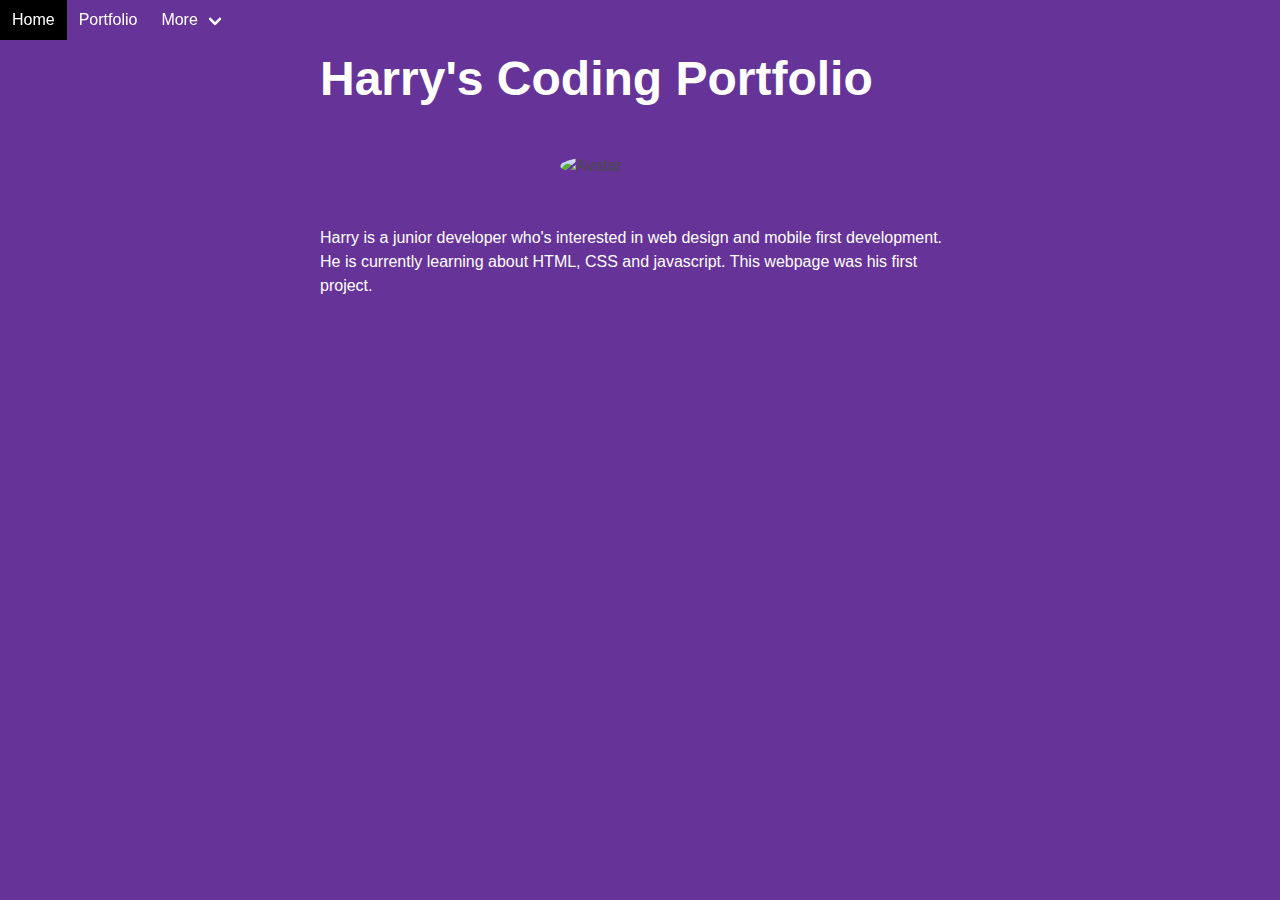
==== Harry's Coding Portfolio/index.html @ 898e24cf "Add files via upload" ====
<!DOCTYPE html>
<html style="background-color: rebeccapurple" class="has-navbar-fixed-top">
  <head>
    <style>
    .center {
      display: block;
      margin-left: auto;
      margin-right: auto;
      width: 50%;
    }
    .wrapper {
      display: block;
      margin-left: auto;
      margin-right: auto;
      width: 50%;
      margin: 0 auto;
        }
    .always-show {
      display: block !important;
    }

    </style>
    <meta charset="utf-8">
    <meta name="viewport" content="width=device-width, initial-scale=1">
    <title>Harry's Coding Portfolio</title>
    <link rel="stylesheet" href="css/bulma.css">
  </head>
<body>
  <header>
    <section class="hero">
        
      <h1 class="title is-1 center wrapper" style="color: white">Harry's Coding Portfolio</h1>
      
      <nav class="navbar is-black is-fixed-top" role="navigation" aria-label="main navigation" style="display:block !important">
        <div id="navbar" class="navbar-menu">
          <div class="navbar-start"> 
            <a href="index.html" class="navbar-item"> Home </a>
            <a class="navbar-item"> Portfolio </a>
            <div class="navbar-item has-dropdown is-hoverable">
              <a class="navbar-link"> More </a>
              <div class="navbar-dropdown">    
                <a class="navbar-item"> About </a>
                <a class="navbar-item"> CV </a>
                <a class="navbar-item"> Contact </a>
                <hr class="navbar-divider">
                <a class="navbar-item"> Report an issue</a>
              </div>
            </div>
          </div>
        </div>
      </nav>

    </section>
  </header>
   
  <br>

    <section id=aboutharry class="is-primary wrapper">

      <img src="https://zyf8i1fxrou2h83snrgcgr3a-wpengine.netdna
-ssl.com/wp-content/uploads/place-holder-avatar.jpg" alt="Avatar" 
style="height: 25%; width: 25%; border-radius: 50%" class="center">

      <br>
      <br>

      <p style="color: white">Harry is a junior developer who's interested in web design and mobile
         first development. He is currently learning about HTML, CSS and javascript. This webpage was
         his first project.
      </p>
    </section>

</body>
</html>
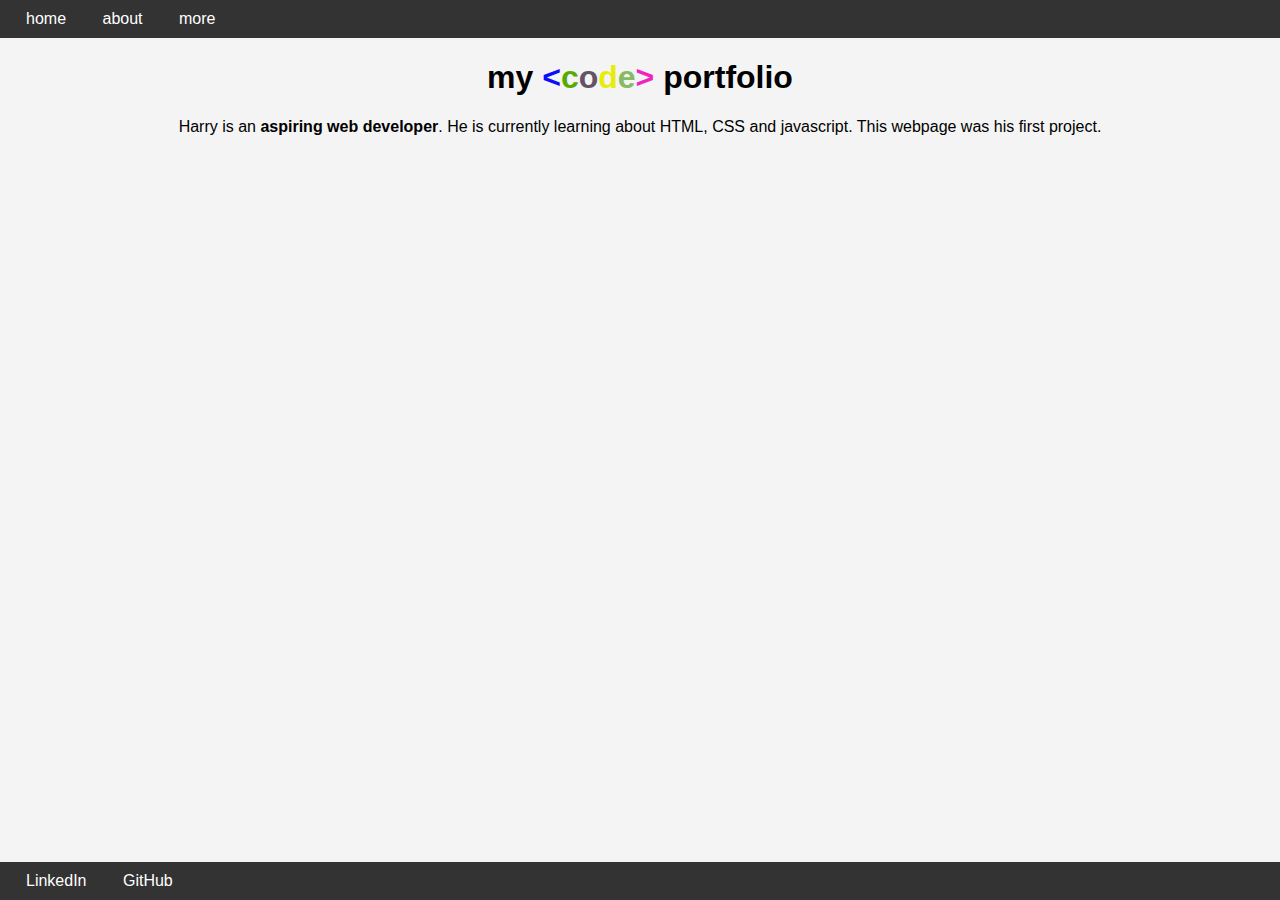
==== commit 0bed3c98: "rework" ====
--- a/Harry's Coding Portfolio/index.html
+++ b/Harry's Coding Portfolio/index.html
@@ -1,75 +1,51 @@
 <!DOCTYPE html>
-<html style="background-color: rebeccapurple" class="has-navbar-fixed-top">
+<html class="has-navbar-fixed-top">
   <head>
-    <style>
-    .center {
-      display: block;
-      margin-left: auto;
-      margin-right: auto;
-      width: 50%;
-    }
-    .wrapper {
-      display: block;
-      margin-left: auto;
-      margin-right: auto;
-      width: 50%;
-      margin: 0 auto;
-        }
-    .always-show {
-      display: block !important;
-    }
+    <meta charset="utf-8" />
+    <meta name="viewport" content="width=device-width, initial-scale=1" />
+    <title>Harry's Coding Portfolio</title>
+    <link rel="stylesheet" href="css/style.css" />
+    <script src="js/colorchange.js"></script>
+  </head>
 
-    </style>
-    <meta charset="utf-8">
-    <meta name="viewport" content="width=device-width, initial-scale=1">
-    <title>Harry's Coding Portfolio</title>
-    <link rel="stylesheet" href="css/bulma.css">
-  </head>
-<body>
-  <header>
-    <section class="hero">
-        
-      <h1 class="title is-1 center wrapper" style="color: white">Harry's Coding Portfolio</h1>
-      
-      <nav class="navbar is-black is-fixed-top" role="navigation" aria-label="main navigation" style="display:block !important">
-        <div id="navbar" class="navbar-menu">
-          <div class="navbar-start"> 
-            <a href="index.html" class="navbar-item"> Home </a>
-            <a class="navbar-item"> Portfolio </a>
-            <div class="navbar-item has-dropdown is-hoverable">
-              <a class="navbar-link"> More </a>
-              <div class="navbar-dropdown">    
-                <a class="navbar-item"> About </a>
-                <a class="navbar-item"> CV </a>
-                <a class="navbar-item"> Contact </a>
-                <hr class="navbar-divider">
-                <a class="navbar-item"> Report an issue</a>
-              </div>
-            </div>
-          </div>
-        </div>
+  <body onload="myFunction()">
+    <header>
+      <nav>
+        <ul>
+          <li>
+            <a href="index.html">home</a>
+            <a href="index.html">about</a>
+            <a href="index.html">more</a>
+          </li>
+        </ul>
       </nav>
+    </header>
+    <section class="text-center">
+      <h1>my<span id="randomcolor"> &lt;code&gt;</span> portfolio</h1>
 
-    </section>
-  </header>
-   
-  <br>
-
-    <section id=aboutharry class="is-primary wrapper">
-
-      <img src="https://zyf8i1fxrou2h83snrgcgr3a-wpengine.netdna
--ssl.com/wp-content/uploads/place-holder-avatar.jpg" alt="Avatar" 
-style="height: 25%; width: 25%; border-radius: 50%" class="center">
-
-      <br>
-      <br>
-
-      <p style="color: white">Harry is a junior developer who's interested in web design and mobile
-         first development. He is currently learning about HTML, CSS and javascript. This webpage was
-         his first project.
+      <p>
+        Harry is an <b>aspiring web developer</b>. He is currently learning
+        about HTML, CSS and javascript. This webpage was his first project.
       </p>
     </section>
 
-</body>
+    <footer
+      style="
+        position: fixed;
+        left: 0;
+        bottom: 0;
+        width: 100%;
+        background-color: red;
+        color: white;
+        text-align: center;
+      "
+    >
+      <ul>
+        <li>
+          <a href="index.html">LinkedIn</a>
+          <a href="index.html">GitHub</a>
+        </li>
+      </ul>
+    </footer>
+  </body>
 </html>
-  --- a/Harry's Coding Portfolio/css/style.css
+++ b/Harry's Coding Portfolio/css/style.css
@@ -0,0 +1,45 @@
+body {
+  background-color: #f4f4f4;
+  padding:0;
+  margin:0;
+  font-family: Arial, Helvetica, sans-serif;
+}
+
+ ul {
+  list-style-type: none;
+  margin:0;
+  padding: 10px;
+  overflow: hidden;
+  background-color: #333;
+}
+
+li {
+  float: left;
+}
+
+li a {
+  display: inline;
+  color: white;
+  text-align: center;
+  padding: 14px 16px;
+  text-decoration: none;
+}
+
+/* Change the link color to #111 (black) on hover */
+
+a {
+  text-decoration: none;
+  color: white;
+  padding-right: 10px;
+}
+
+li a:hover {
+  text-decoration: none;
+  color: darkgrey;
+  background-color: black;
+}
+
+
+.text-center {
+  text-align: center
+}
